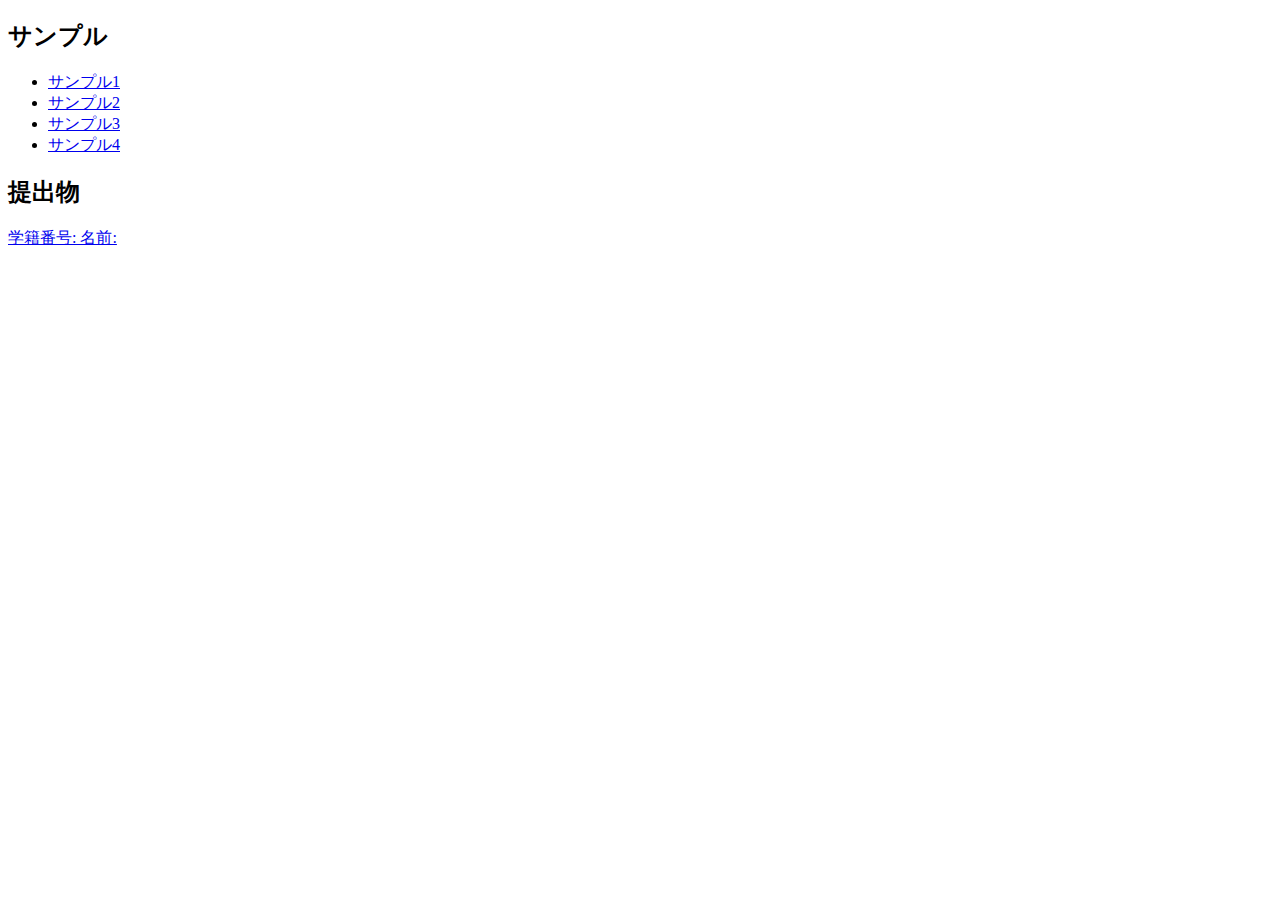
==== index.html @ bf82487e "Initial commit" ====
<!DOCTYPE html>
<html lang="ja">
<head>
  <meta charset="UTF-8">
  <meta name="viewport" content="width=device-width, initial-scale=1.0">
  <title>目次</title>
</head>
<body>
  <div>
    <h2>サンプル</h2>
    <ul>
      <li><a href="./sample/sample01.html">サンプル1</a></li>
      <li><a href="./sample/sample02.html">サンプル2</a></li>
      <li><a href="./sample/sample03.html">サンプル3</a></li>
      <li><a href="./sample/sample04.html">サンプル4</a></li>
    </ul>
  </div>

  <div>
    <h2>提出物</h2>
    <p><a href="./sample/sample01.html">学籍番号: 名前:</a></p>
  </div>

</body>
</html>
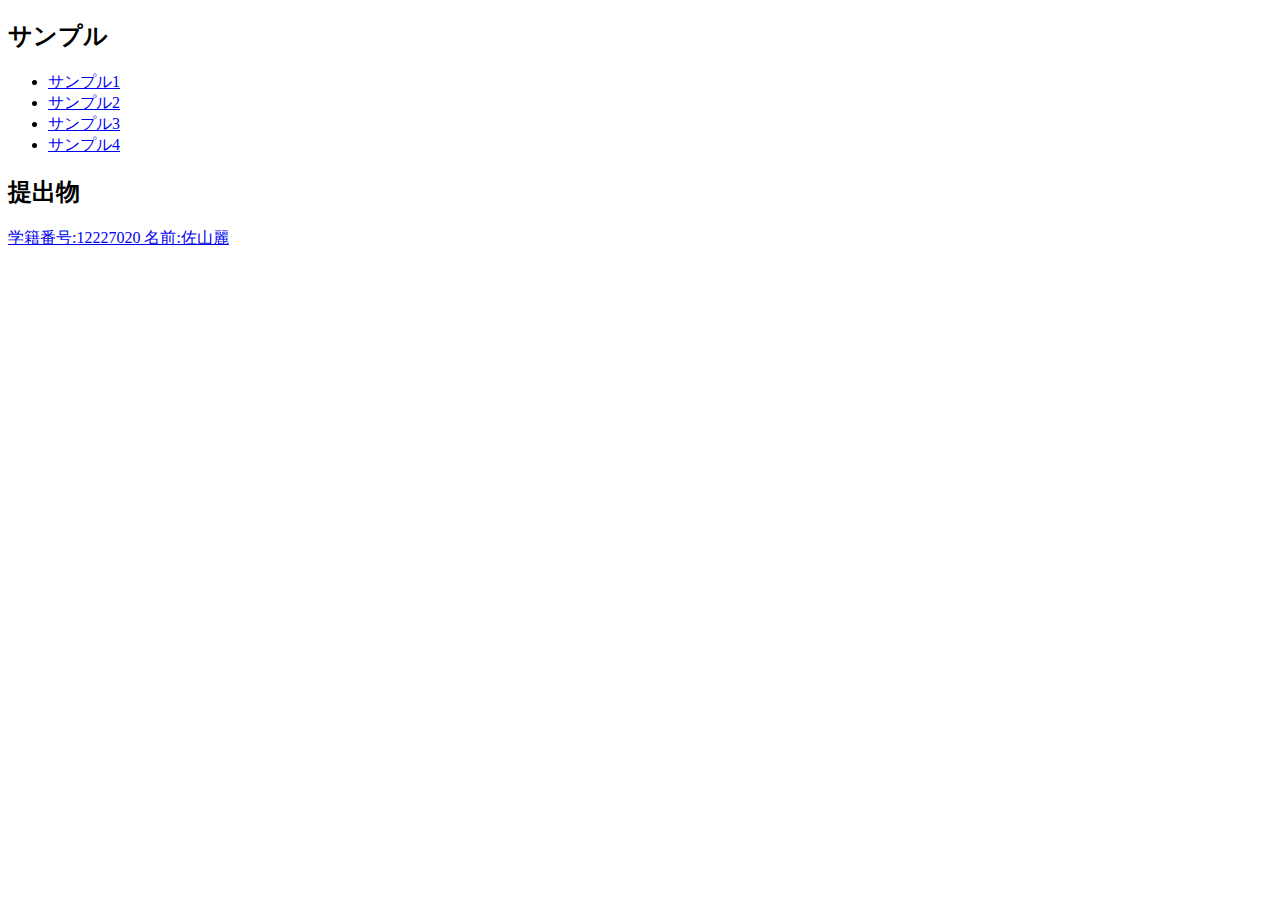
==== commit fa8f3d9b: "Update index.html" ====
--- a/index.html
+++ b/index.html
@@ -18,7 +18,7 @@
 
   <div>
     <h2>提出物</h2>
-    <p><a href="./sample/sample01.html">学籍番号: 名前:</a></p>
+    <p><a href="./sample/sample01.html">学籍番号:12227020 名前:佐山麗</a></p>
   </div>
 
 </body>
